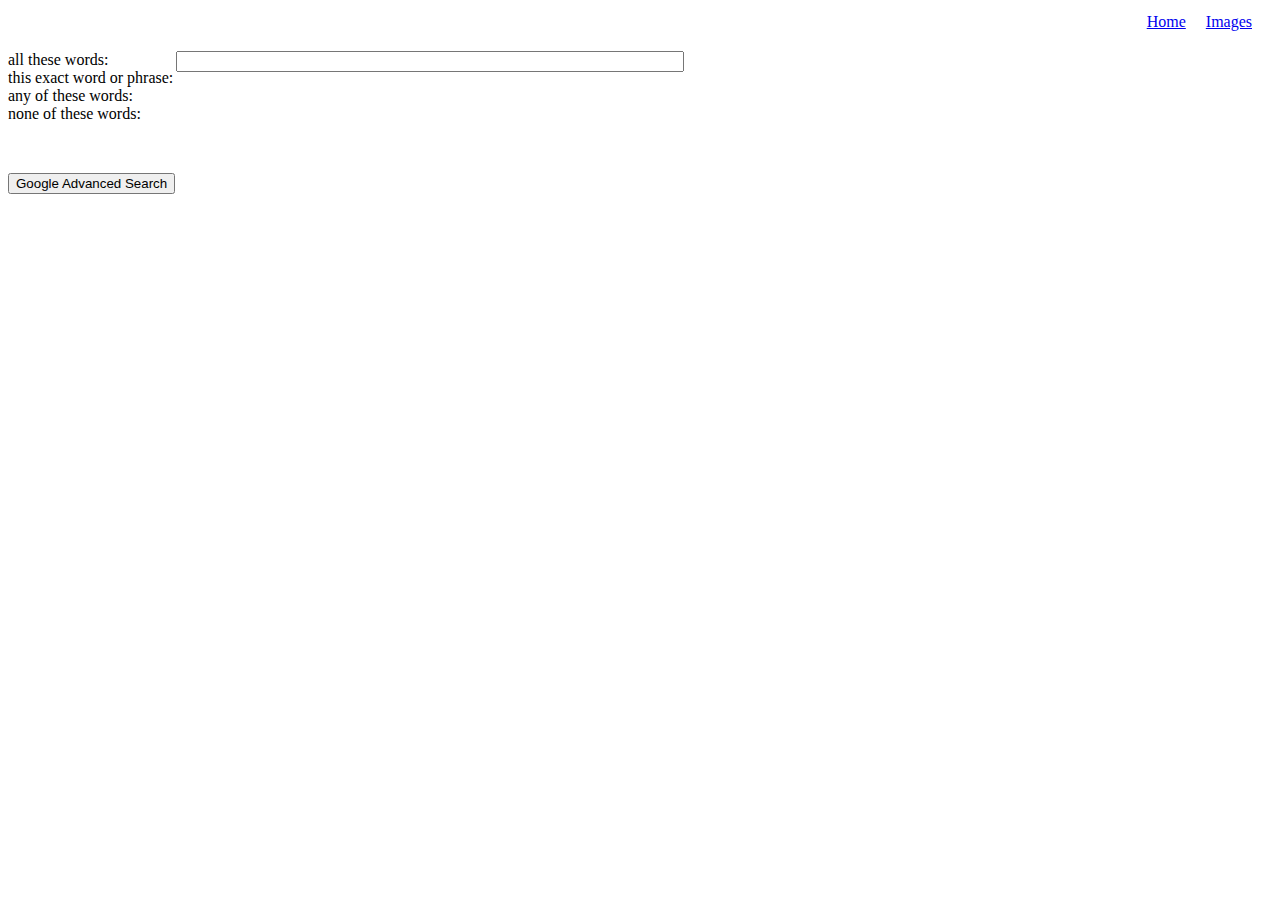
==== advancedsearch.html @ 10ad7490 "work done on default/img/advanced search pages, css + addnl html added" ====
<!-- https://www.google.com/search?as_q=a&as_epq=b&as_oq=c&as_eq=d -->

<!DOCTYPE html>
<html lang="en">
  <head>
    <title>Advanced Search</title>
    <link rel="stylesheet" href="styles.css">
  </head>
  <body>
    <div class="navigate">
        <a href="index.html">Home</a>
        <a id="second-link" href="imagesearch.html">Images</a>
      </div>
    
    <div class="search-all-words">
        <div class="row">
            <div class="column left">
                <div>all these words:</div>
                <div>this exact word or phrase:</div>
                <div>any of these words:</div>
                <div>none of these words:</div>
            </div>
            <div class="column right">
                <form action="https://www.google.com/search">
                    <input class="adv-formbox" type="text" name="q" />
            </div>
        </div>
    </div> 
    </form>
    <div class="adv-search-button"><input type="submit" value="Google Advanced Search" />
  </body>
</html>
---- styles.css ----
.searchbar {
  display: flex;
  justify-content: center;
  align-items: center;
  text-align: center;
  min-height: 100vh;
}

.search-button {
  margin: 20px;
}
.formbox {
  width: 500px;
  height: 30px;
  border-radius: 15px;
}

/* navigation */
.navigate {
  display: flex;
  justify-content: right;
  padding-right: 20px;
  padding-top: 5px;
}

#second-link {
  margin-left: 20px;
}

/* advanced search */
.search-all-words {
  display: flex;
  justify-content: left;
  margin-top: 20px;
}

.adv-formbox {
  width: 500px;
}

.row {
  display: flex;
}

.left {
  width: 25%;
}

.right {
  width: 75%;
}

.adv-search-button {
  margin-top: 50px;
}
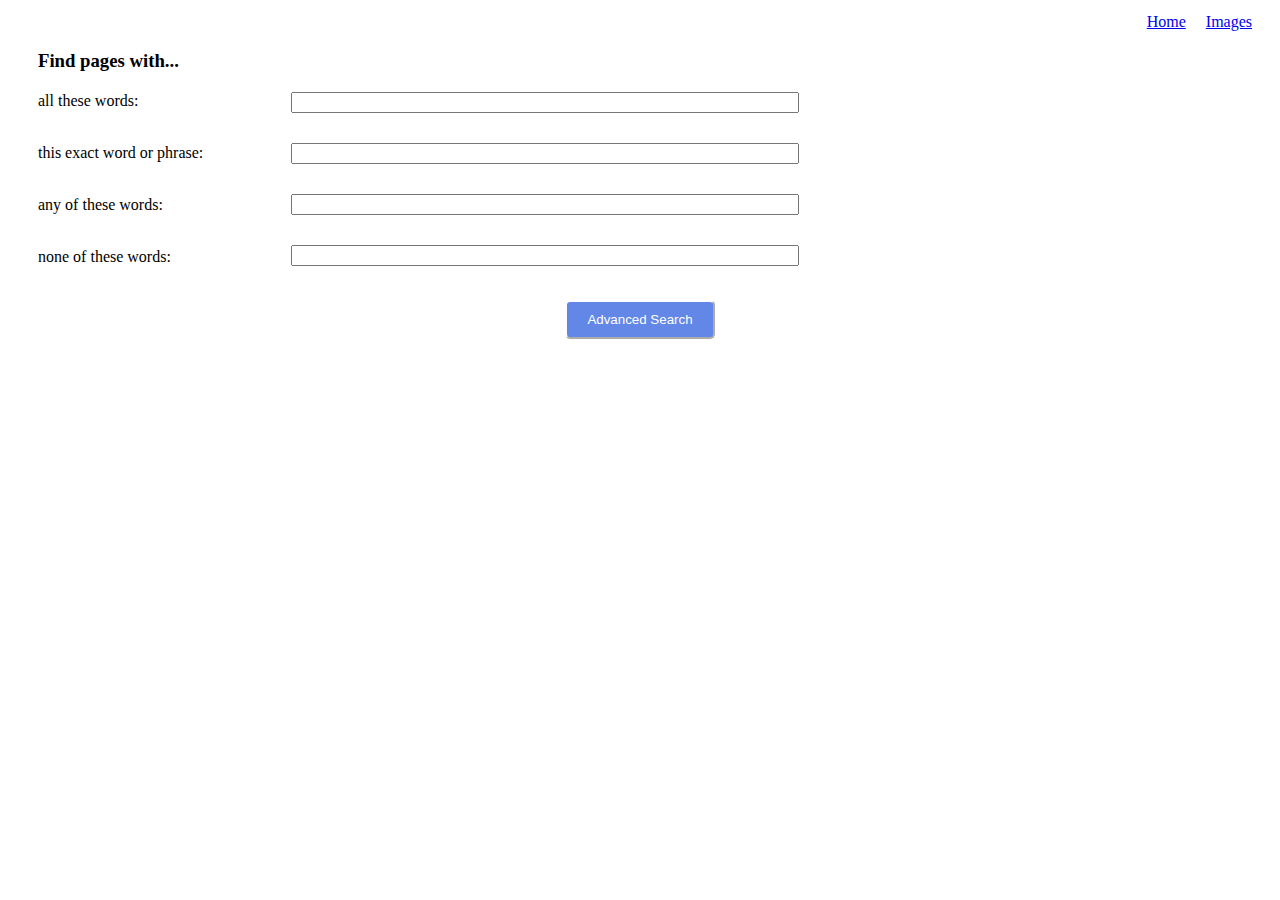
==== commit 89e49242: "worked on advanced search, needs to be fixed to scale to browser size" ====
--- a/advancedsearch.html
+++ b/advancedsearch.html
@@ -11,23 +11,26 @@
         <a href="index.html">Home</a>
         <a id="second-link" href="imagesearch.html">Images</a>
       </div>
-    
-    <div class="search-all-words">
+    <h3>Find pages with...</h3>
+    <div class="search-adv">
         <div class="row">
             <div class="column left">
-                <div>all these words:</div>
-                <div>this exact word or phrase:</div>
-                <div>any of these words:</div>
-                <div>none of these words:</div>
+                <div class="search-desc">all these words:</div>
+                <div class="search-desc">this exact word or phrase:</div>
+                <div class="search-desc">any of these words:</div>
+                <div class="search-desc">none of these words:</div>
             </div>
             <div class="column right">
                 <form action="https://www.google.com/search">
-                    <input class="adv-formbox" type="text" name="q" />
+                    <input class="adv-formbox" type="text" name="as_q" />
+                    <input class="adv-formbox" type="text" name="as_epq" />
+                    <input class="adv-formbox" type="text" name="as_oq" />
+                    <input class="adv-formbox" type="text" name="as_eq" />
             </div>
         </div>
-    </div> 
+    </div>
+    <div class="adv-search-button"><input id="btn" type="submit" value="Advanced Search" /> 
     </form>
-    <div class="adv-search-button"><input type="submit" value="Google Advanced Search" />
   </body>
 </html>
 
--- a/styles.css
+++ b/styles.css
@@ -28,7 +28,7 @@
 }
 
 /* advanced search */
-.search-all-words {
+.search-adv {
   display: flex;
   justify-content: left;
   margin-top: 20px;
@@ -43,7 +43,8 @@
 }
 
 .left {
-  width: 25%;
+  width: 20%;
+  margin-left: 30px;
 }
 
 .right {
@@ -51,5 +52,29 @@
 }
 
 .adv-search-button {
-  margin-top: 50px;
+  display: flex;
+  justify-content: center;
 }
+
+.search-desc {
+  margin-bottom: 34px;
+}
+
+.adv-formbox {
+  margin-bottom: 30px;
+}
+
+h3 {
+  margin-left: 30px;
+}
+
+#btn {
+  color: white;
+  background-color: rgb(98, 135, 230);
+  padding-left: 20px;
+  padding-right: 20px;
+  padding-top: 10px;
+  padding-bottom: 10px;
+  border-radius: 5px;
+  border-color: white;
+}
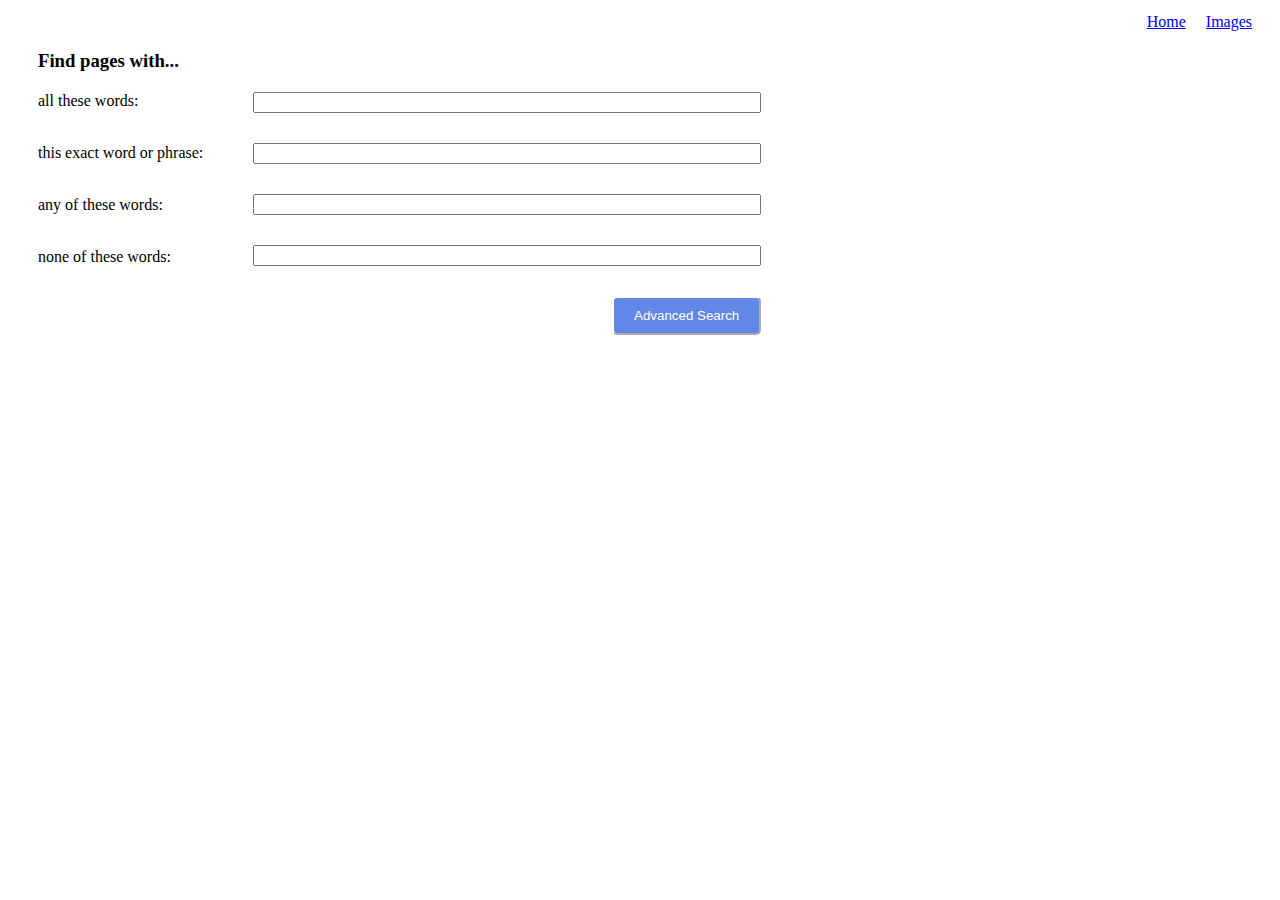
==== commit ae6420a2: "completed functionality, styling of all pages" ====
--- a/advancedsearch.html
+++ b/advancedsearch.html
@@ -5,6 +5,7 @@
   <head>
     <title>Advanced Search</title>
     <link rel="stylesheet" href="styles.css">
+    <meta name="viewport" content="width=device-width, initial-scale=1.0">
   </head>
   <body>
     <div class="navigate">
@@ -14,22 +15,22 @@
     <h3>Find pages with...</h3>
     <div class="search-adv">
         <div class="row">
-            <div class="column left">
+            <div class="col-left">
                 <div class="search-desc">all these words:</div>
                 <div class="search-desc">this exact word or phrase:</div>
                 <div class="search-desc">any of these words:</div>
                 <div class="search-desc">none of these words:</div>
             </div>
-            <div class="column right">
+            <div class="col-right">
                 <form action="https://www.google.com/search">
-                    <input class="adv-formbox" type="text" name="as_q" />
-                    <input class="adv-formbox" type="text" name="as_epq" />
-                    <input class="adv-formbox" type="text" name="as_oq" />
-                    <input class="adv-formbox" type="text" name="as_eq" />
+                    <input class="adv-formbox" type="text" name="as_q" /><br>
+                    <input class="adv-formbox" type="text" name="as_epq" /><br>
+                    <input class="adv-formbox" type="text" name="as_oq" /><br>
+                    <input class="adv-formbox" type="text" name="as_eq" /><br>
+                    <div class="adv-search-button"><input id="adv-btn" type="submit" value="Advanced Search" />
             </div>
         </div>
-    </div>
-    <div class="adv-search-button"><input id="btn" type="submit" value="Advanced Search" /> 
+    </div> 
     </form>
   </body>
 </html>
--- a/styles.css
+++ b/styles.css
@@ -7,12 +7,24 @@
 }
 
 .search-button {
-  margin: 20px;
+  display: inline-block;
+  margin-top: 20px;
 }
 .formbox {
   width: 500px;
   height: 30px;
   border-radius: 15px;
+}
+
+.input-btn {
+  color: black;
+  background-color: rgba(236, 234, 234, 0.753);
+  padding-left: 20px;
+  padding-right: 20px;
+  padding-top: 10px;
+  padding-bottom: 10px;
+  border-radius: 5px;
+  border-color: white;
 }
 
 /* navigation */
@@ -42,18 +54,19 @@
   display: flex;
 }
 
-.left {
-  width: 20%;
+.col-left {
+  width: 30%;
   margin-left: 30px;
+  margin-right: 50px;
 }
 
-.right {
-  width: 75%;
+.col-right {
+  width: 70%;
 }
 
 .adv-search-button {
   display: flex;
-  justify-content: center;
+  justify-content: right;
 }
 
 .search-desc {
@@ -68,7 +81,7 @@
   margin-left: 30px;
 }
 
-#btn {
+#adv-btn {
   color: white;
   background-color: rgb(98, 135, 230);
   padding-left: 20px;
